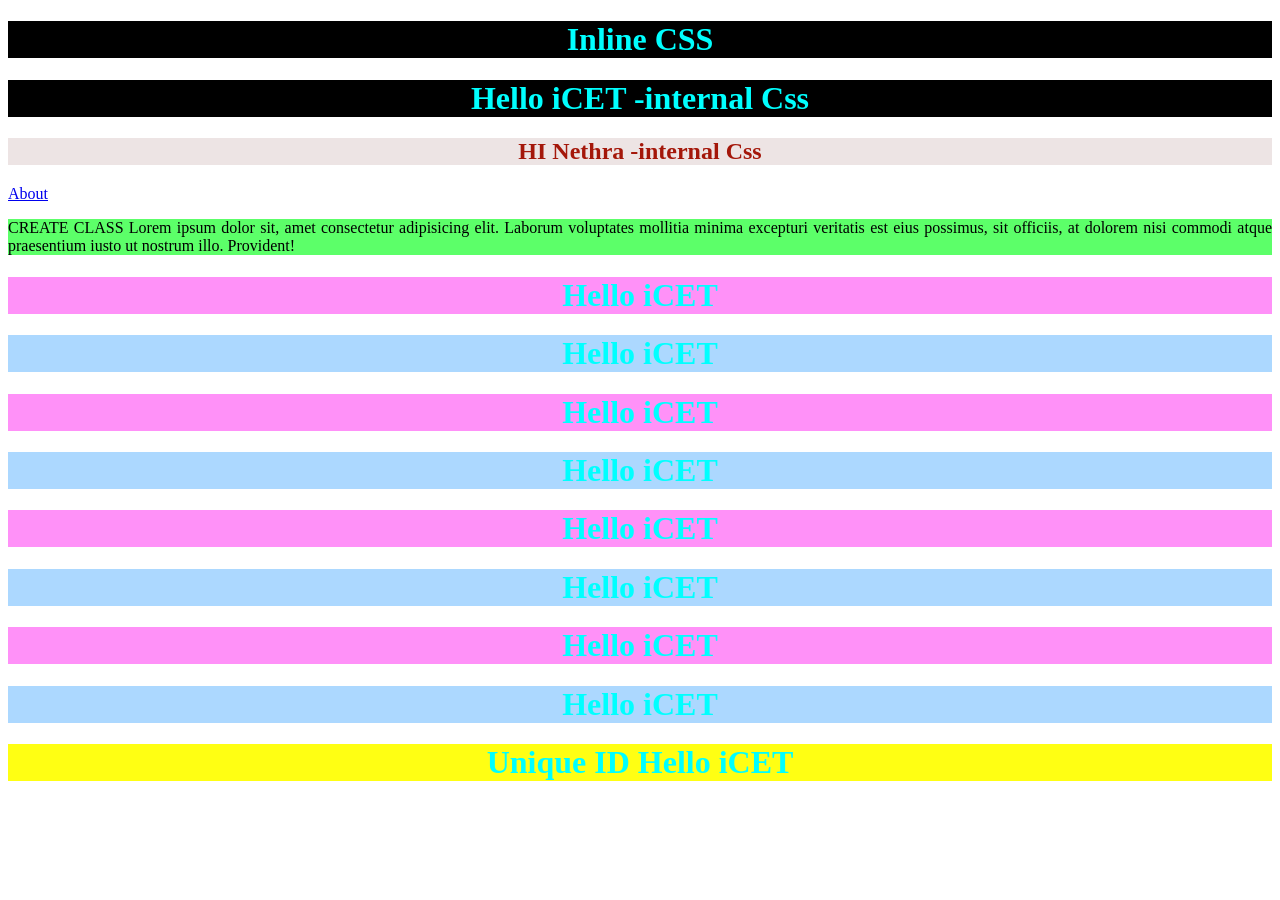
==== index.html @ 25a72c87 "commit_id" ====
<!DOCTYPE html>
<html lang="en">
<head>
    <meta charset="UTF-8">
    <meta name="viewport" content="width=device-width, initial-scale=1.0">
    <title>Document</title>
    <link rel="stylesheet" href="css/style.css">

</head>

<body>
    <h1 text-align: center; background-color:burlywood; color: aqua;>Inline CSS</h1>
    <h1>Hello iCET -internal Css</h1>
    <h2>HI Nethra -internal Css</h2>
    <a href="about.html">About</a>

    <p class="txtAlingment background">CREATE CLASS Lorem ipsum dolor sit, amet consectetur adipisicing elit. Laborum voluptates mollitia minima excepturi veritatis est eius possimus, sit officiis, at dolorem nisi commodi atque praesentium iusto ut nostrum illo. Provident!</p>
    
    <h1 class="odd">Hello iCET</h1>
    <h1 class="even">Hello iCET</h1>
    <h1 class="odd">Hello iCET</h1>
    <h1 class="even">Hello iCET</h1>
    <h1 class="odd">Hello iCET</h1>
    <h1 class="even">Hello iCET</h1>
    <h1 class="odd">Hello iCET</h1>
    <h1 class="even">Hello iCET</h1>


    <h1 id="title">Unique ID Hello iCET</h1>

</body>
</html>
---- css/style.css ----
h1 {
        text-align: center; 
        background-color:black; 
        color: aqua;

    }

 h2 {
        text-align: center; 
        background-color:rgb(237, 228, 228); 
        color: rgb(164, 23, 10);

    }

.hero{
    background-color: rgb(255, 115, 183);
}

.txtAlingment{
    text-align: justify;
}

.background{
    background-color: rgb(92, 255, 105);
}
.odd{
    background-color: rgb(255, 145, 248);
}
.even{
    background-color: rgb(172, 216, 255);
}

#title{
    background-color: rgb(255, 255, 19);
}
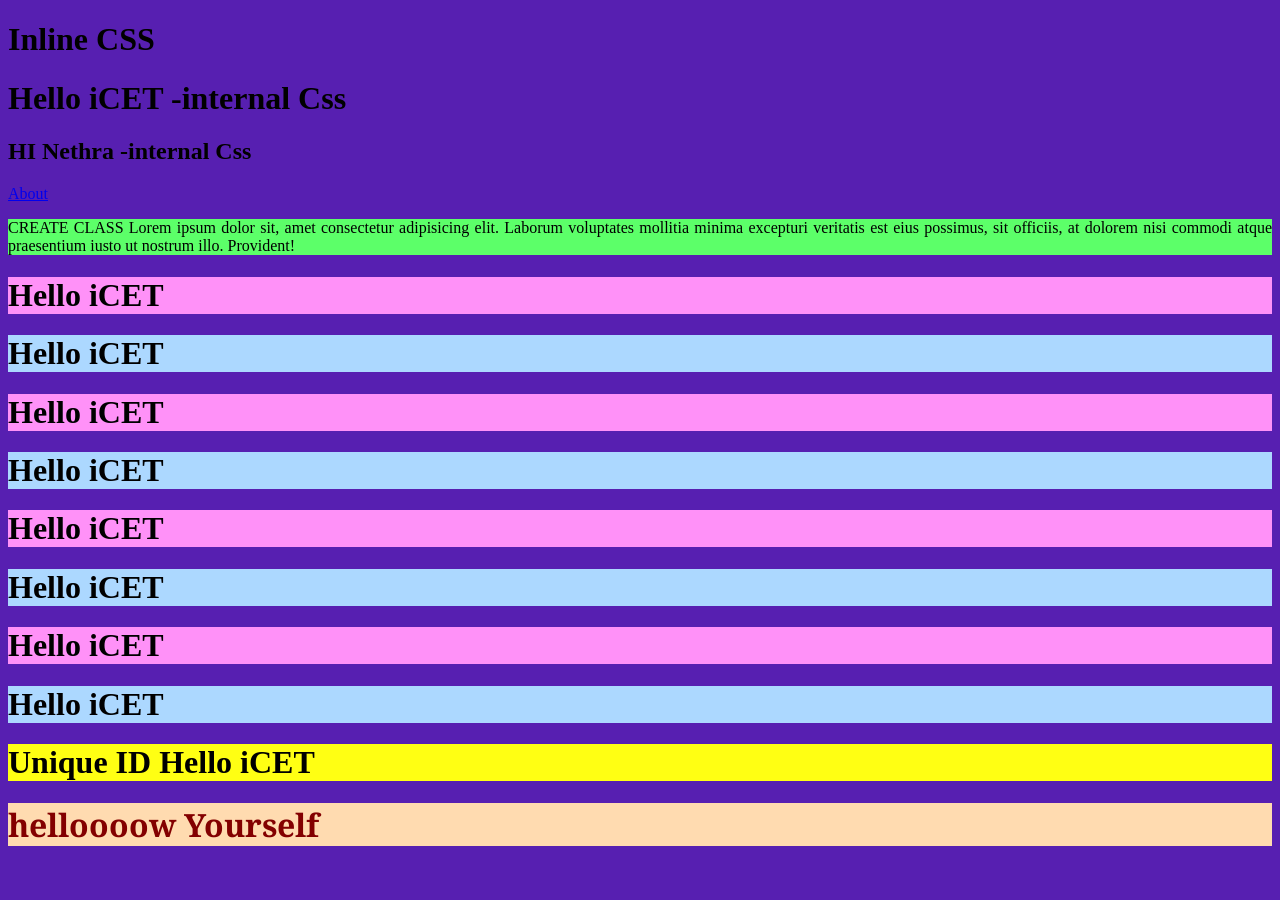
==== commit 40df1a74: "commit_googlefont" ====
--- a/index.html
+++ b/index.html
@@ -28,5 +28,8 @@
 
     <h1 id="title">Unique ID Hello iCET</h1>
 
+
+    <h1 class="helloText">helloooow Yourself </h1>
+
 </body>
 </html>
--- a/css/style.css
+++ b/css/style.css
@@ -1,4 +1,5 @@
- h1 {
+@import url('https://fonts.googleapis.com/css2?family=Noto+Serif:ital,wght@0,100..900;1,100..900&display=swap');
+ /* h1 {
         text-align: center; 
         background-color:black; 
         color: aqua;
@@ -10,7 +11,7 @@
         background-color:rgb(237, 228, 228); 
         color: rgb(164, 23, 10);
 
-    }
+    } */
 
 .hero{
     background-color: rgb(255, 115, 183);
@@ -32,4 +33,14 @@
 
 #title{
     background-color: rgb(255, 255, 19);
-}+}
+*{
+    background-color: rgb(87, 31, 177);
+}
+
+.helloText{
+    background-color: #FFDBB0;
+    color: #830000;
+    font-family: "Noto Serif", serif;
+}
+
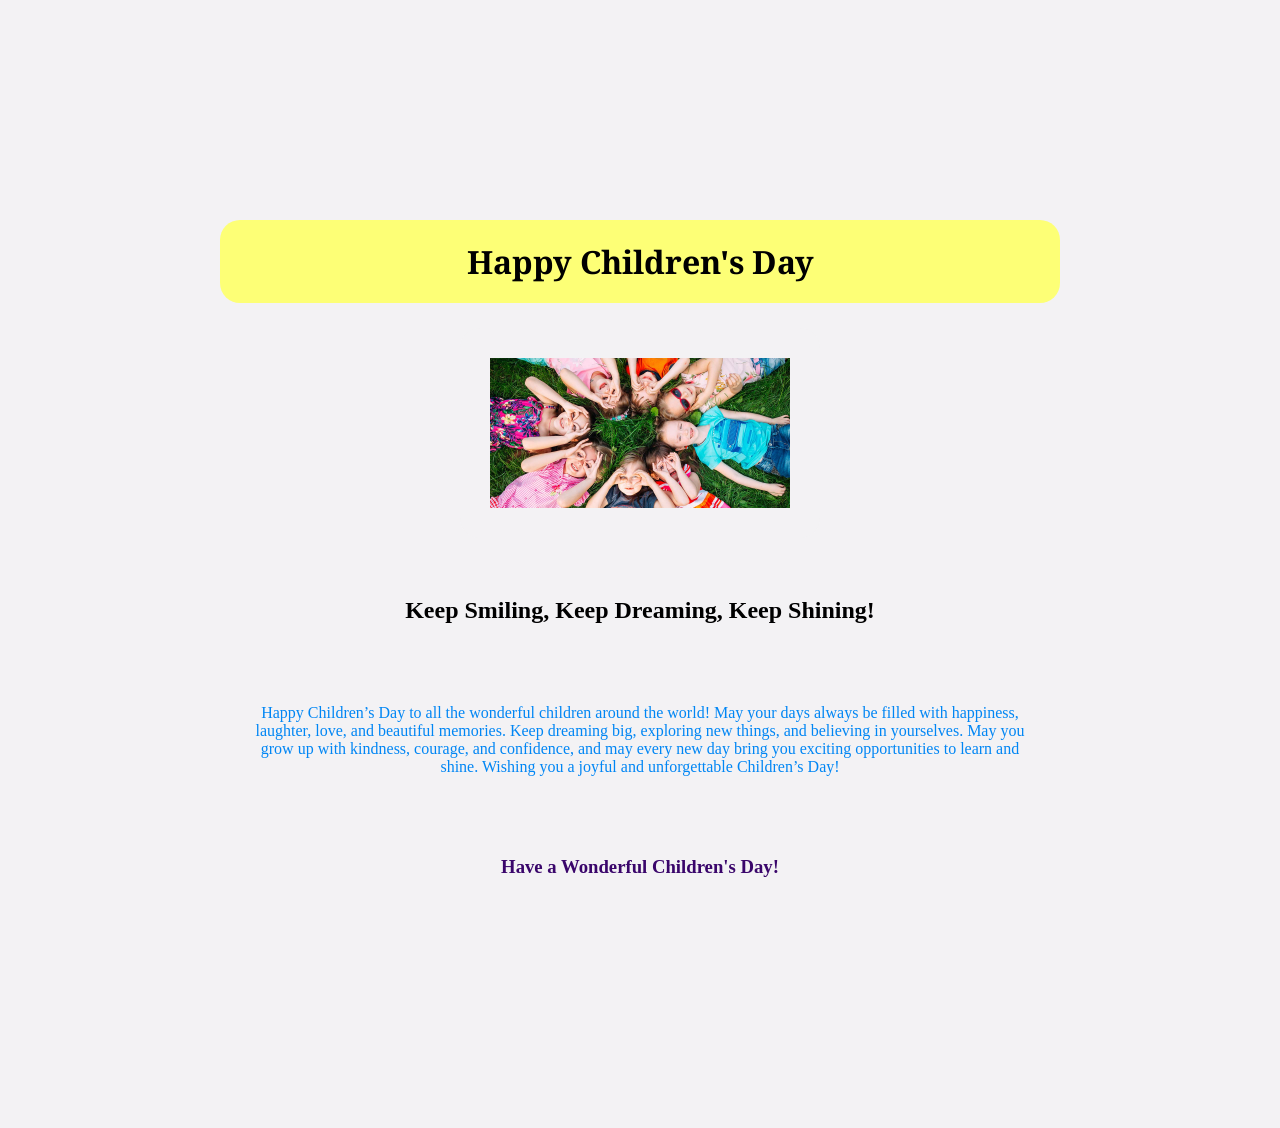
==== commit 24c98dc7: "commit_card" ====
--- a/index.html
+++ b/index.html
@@ -9,27 +9,17 @@
 </head>
 
 <body>
-    <h1 text-align: center; background-color:burlywood; color: aqua;>Inline CSS</h1>
-    <h1>Hello iCET -internal Css</h1>
-    <h2>HI Nethra -internal Css</h2>
-    <a href="about.html">About</a>
-
-    <p class="txtAlingment background">CREATE CLASS Lorem ipsum dolor sit, amet consectetur adipisicing elit. Laborum voluptates mollitia minima excepturi veritatis est eius possimus, sit officiis, at dolorem nisi commodi atque praesentium iusto ut nostrum illo. Provident!</p>
-    
-    <h1 class="odd">Hello iCET</h1>
-    <h1 class="even">Hello iCET</h1>
-    <h1 class="odd">Hello iCET</h1>
-    <h1 class="even">Hello iCET</h1>
-    <h1 class="odd">Hello iCET</h1>
-    <h1 class="even">Hello iCET</h1>
-    <h1 class="odd">Hello iCET</h1>
-    <h1 class="even">Hello iCET</h1>
-
-
-    <h1 id="title">Unique ID Hello iCET</h1>
-
-
-    <h1 class="helloText">helloooow Yourself </h1>
+    <div>
+        <center>
+            <h1 class="card_title">Happy Children's Day</h1>
+            <img class="card_img" 
+            src="img/hero.jpg" width="300" alt="">
+            <h2> Keep Smiling, Keep Dreaming, Keep Shining! </h2>
+            
+            <p class="description">Happy Children’s Day to all the wonderful children around the world! May your days always be filled with happiness, laughter, love, and beautiful memories. Keep dreaming big, exploring new things, and believing in yourselves. May you grow up with kindness, courage, and confidence, and may every new day bring you exciting opportunities to learn and shine. Wishing you a joyful and unforgettable Children’s Day! </p>
+            <h3 class="end"> Have a Wonderful Children's Day! </h3>
+        </center>
+    </div>
 
 </body>
 </html>
--- a/css/style.css
+++ b/css/style.css
@@ -1,5 +1,5 @@
-@import url('https://fonts.googleapis.com/css2?family=Noto+Serif:ital,wght@0,100..900;1,100..900&display=swap');
- /* h1 {
+@import url('https://fonts.googleapis.com/css2?family=Alfa+Slab+One&family=Noto+Serif:ital,wght@0,100..900;1,100..900&display=swap');
+/*  h1 {
         text-align: center; 
         background-color:black; 
         color: aqua;
@@ -13,7 +13,7 @@
 
     } */
 
-.hero{
+/*.hero{
     background-color: rgb(255, 115, 183);
 }
 
@@ -39,8 +39,45 @@
 }
 
 .helloText{
-    background-color: #FFDBB0;
-    color: #830000;
+    background-color: #003112;
+    color: #0c7919;
     font-family: "Noto Serif", serif;
-}
 
+    padding: 20px;
+    margin: 100px;
+
+    text-align: center;
+
+    border: 5px solid #19fa1d;*/
+
+    .card_img{
+        
+        margin:5px;
+        border-radius: 20px ;
+        
+    }
+
+    .card_title{
+
+        background-color: rgb(253, 255, 118);
+        padding: 20px;
+        border-radius: 20px;
+        font-family: "Noto Serif", serif;
+       
+    }
+
+    .description{
+       
+        
+        color: rgb(0, 134, 244);
+    }
+
+    *{
+        padding: 30px;
+        background-color: rgb(243, 242, 244);
+        margin: 20px ;
+       
+    }
+    .end{
+        color: rgb(58, 6, 107);
+    }
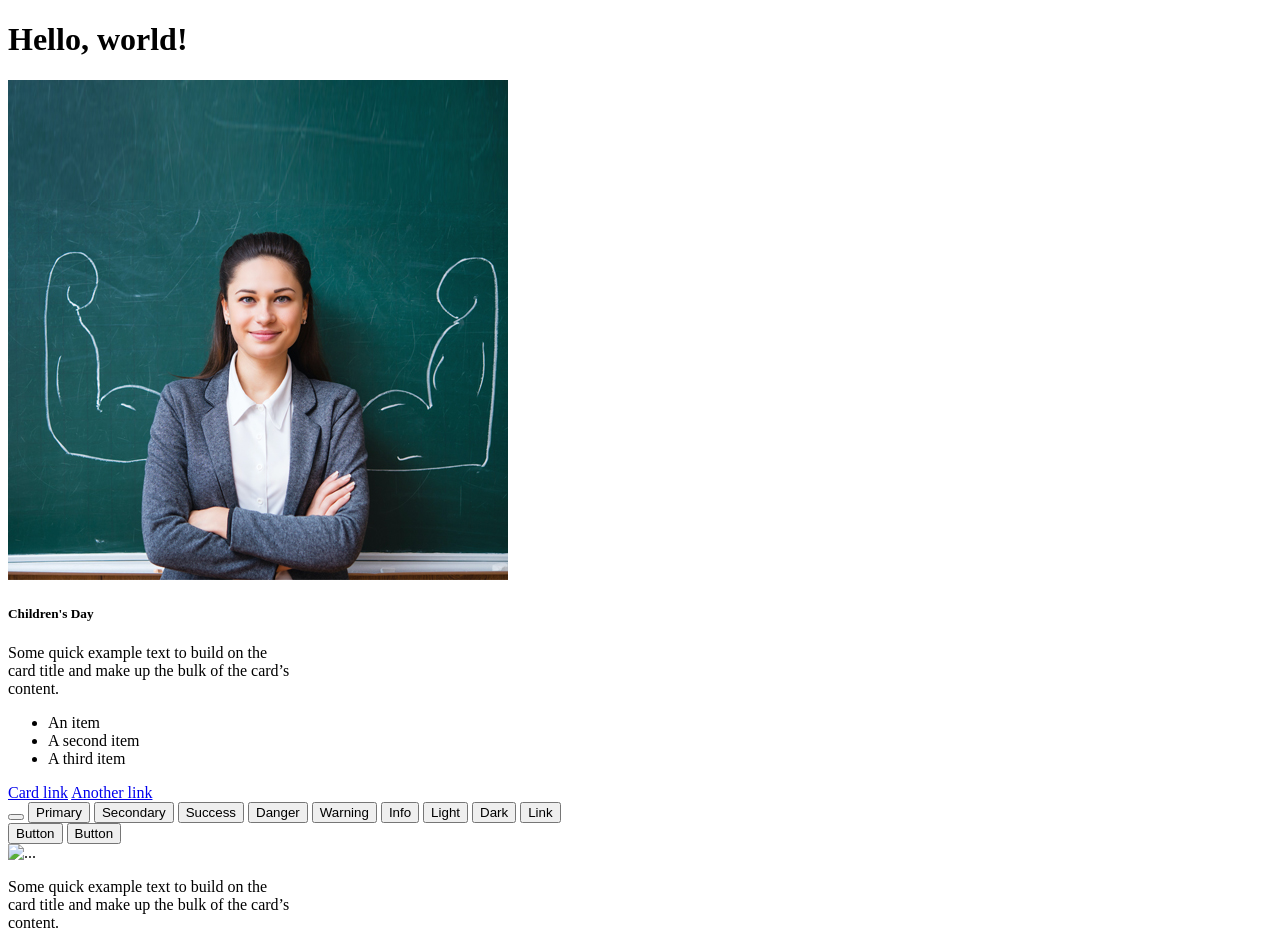
==== commit 868fb9fc: "commit_boostrap" ====
--- a/index.html
+++ b/index.html
@@ -1,25 +1,58 @@
-<!DOCTYPE html>
+<!doctype html>
 <html lang="en">
-<head>
-    <meta charset="UTF-8">
-    <meta name="viewport" content="width=device-width, initial-scale=1.0">
-    <title>Document</title>
-    <link rel="stylesheet" href="css/style.css">
+  <head>
+    <meta charset="utf-8">
+    <meta name="viewport" content="width=device-width, initial-scale=1">
+    <title>Bootstrap demo</title>
+  </head>
+  <body>
 
-</head>
+    <h1>Hello, world!</h1>
 
-<body>
-    <div>
-        <center>
-            <h1 class="card_title">Happy Children's Day</h1>
-            <img class="card_img" 
-            src="img/hero.jpg" width="300" alt="">
-            <h2> Keep Smiling, Keep Dreaming, Keep Shining! </h2>
-            
-            <p class="description">Happy Children’s Day to all the wonderful children around the world! May your days always be filled with happiness, laughter, love, and beautiful memories. Keep dreaming big, exploring new things, and believing in yourselves. May you grow up with kindness, courage, and confidence, and may every new day bring you exciting opportunities to learn and shine. Wishing you a joyful and unforgettable Children’s Day! </p>
-            <h3 class="end"> Have a Wonderful Children's Day! </h3>
-        </center>
-    </div>
+    <div class="card" style="width: 18rem;">
+  <img src="img/Teacher-Education.jpg" width="" class="card-img-top" alt="...">
+  <div class="card-body">
+    <h5 class="card-title">Children's Day</h5>
+    <p class="card-text">Some quick example text to build on the card title and make up the bulk of the card’s content.</p>
+  </div>
+  <ul class="list-group list-group-flush">
+    <li class="list-group-item">An item</li>
+    <li class="list-group-item">A second item</li>
+    <li class="list-group-item">A third item</li>
+  </ul>
+  <div class="card-body">
+    <a href="#" class="card-link">Card link</a>
+    <a href="#" class="card-link">Another link</a>
+  </div>
+</div>
+     <button type="button" class="btn-close" aria-label="Close"></button>
 
-</body>
+        <button type="button" class="btn btn-primary">Primary</button>
+        <button type="button" class="btn btn-secondary">Secondary</button>
+        <button type="button" class="btn btn-success">Success</button>
+        <button type="button" class="btn btn-danger">Danger</button>
+        <button type="button" class="btn btn-warning">Warning</button>
+        <button type="button" class="btn btn-info">Info</button>
+        <button type="button" class="btn btn-light">Light</button>
+        <button type="button" class="btn btn-dark">Dark</button>
+
+        <button type="button" class="btn btn-link">Link</button>
+
+        <div class="d-grid gap-2 col-6 mx-auto">
+        <button class="btn btn-primary" type="button">Button</button>
+        <button class="btn btn-primary" type="button">Button</button>
+        </div>
+
+        <div class="card" style="width: 18rem;">
+        <img src="..." class="card-img-top" alt="...">
+        <div class="card-body">
+            <p class="card-text">Some quick example text to build on the card title and make up the bulk of the card’s content.</p>
+        </div>
+        </div>
+
+        
+
+
+
+        </body>
 </html>
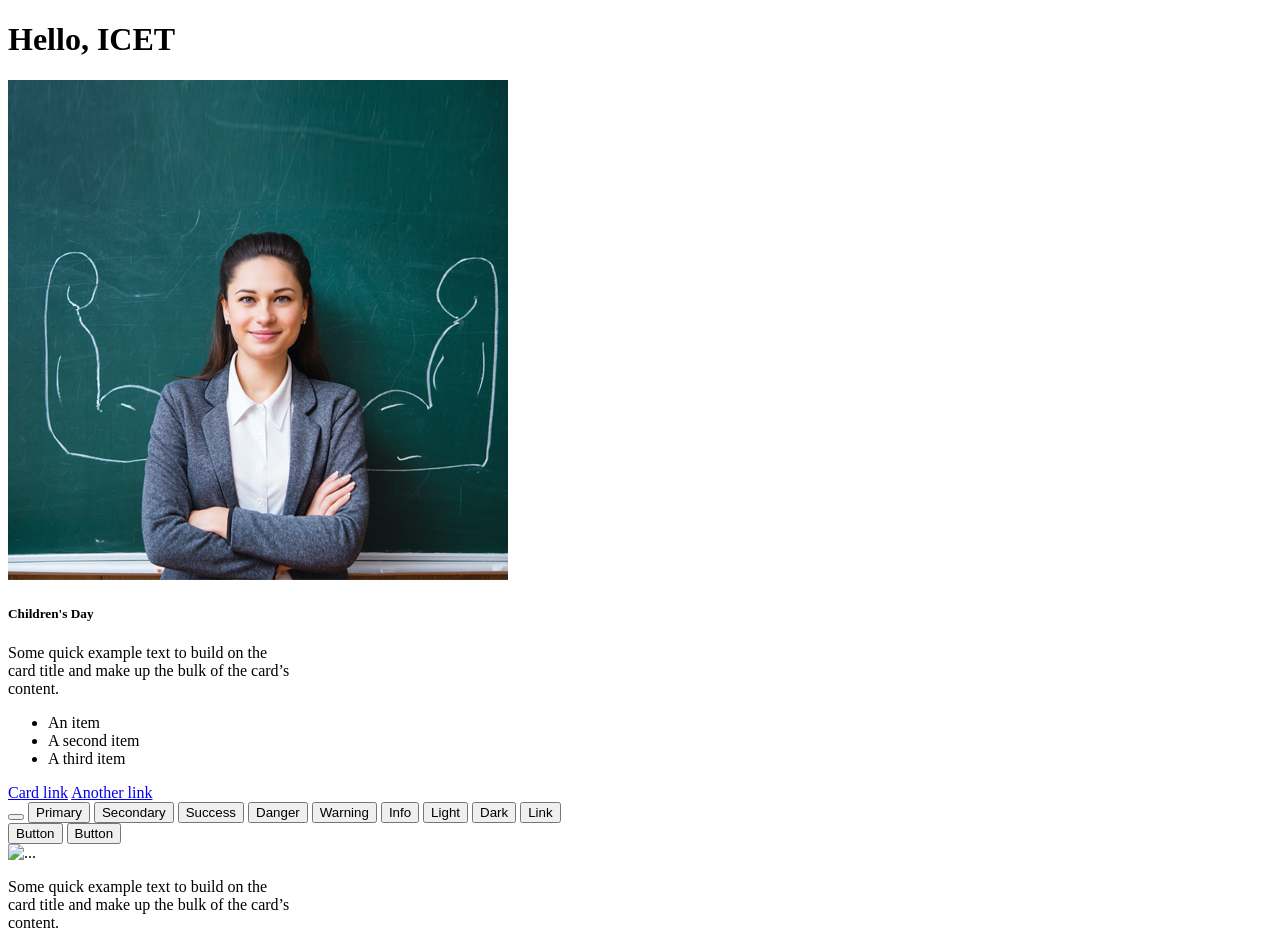
==== commit 68a3d201: "commit_title" ====
--- a/index.html
+++ b/index.html
@@ -7,7 +7,7 @@
   </head>
   <body>
 
-    <h1>Hello, world!</h1>
+    <h1>Hello, ICET</h1>
 
     <div class="card" style="width: 18rem;">
   <img src="img/Teacher-Education.jpg" width="" class="card-img-top" alt="...">
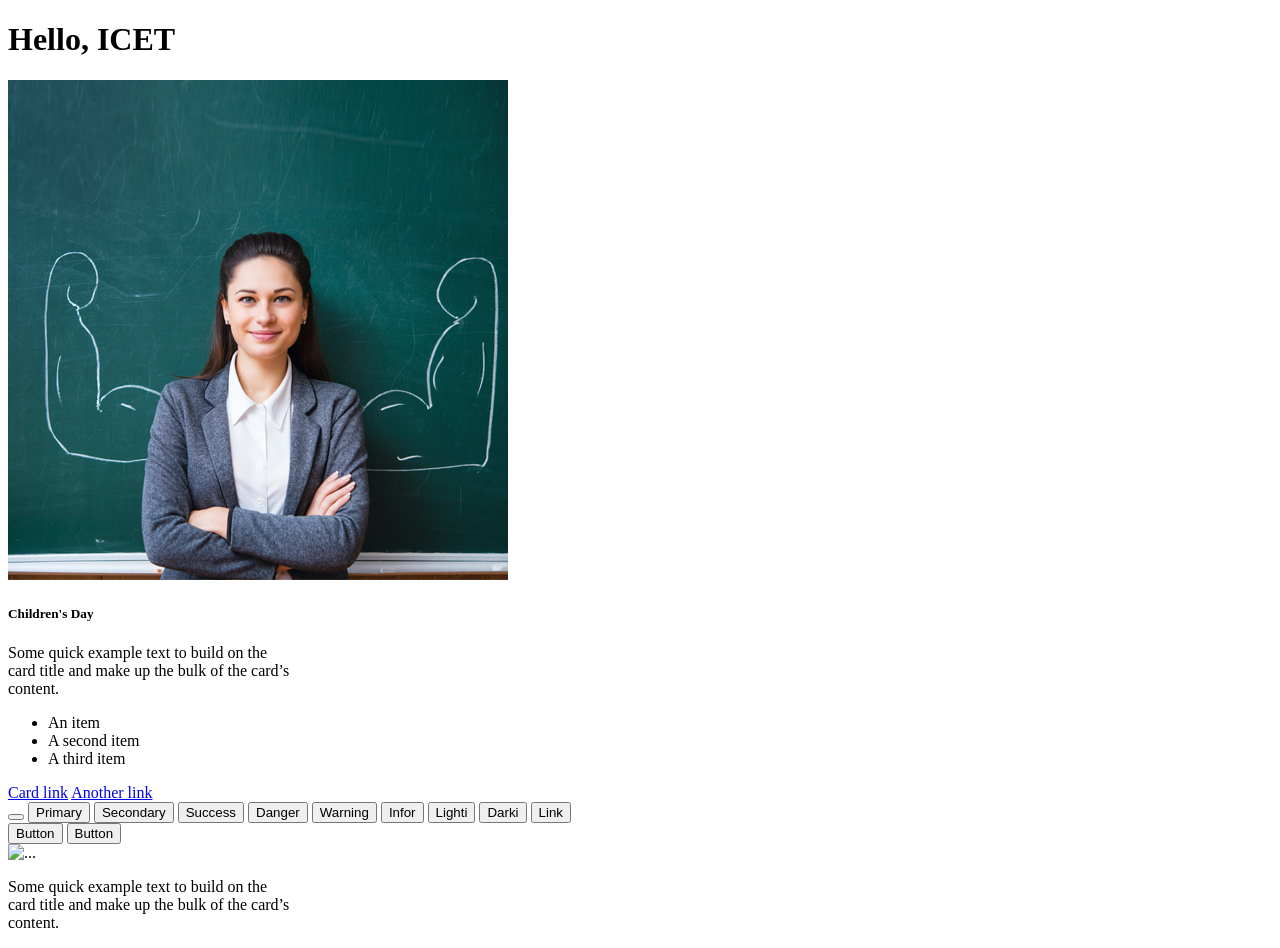
==== commit 3b32e791: "commit_button" ====
--- a/index.html
+++ b/index.html
@@ -32,9 +32,9 @@
         <button type="button" class="btn btn-success">Success</button>
         <button type="button" class="btn btn-danger">Danger</button>
         <button type="button" class="btn btn-warning">Warning</button>
-        <button type="button" class="btn btn-info">Info</button>
-        <button type="button" class="btn btn-light">Light</button>
-        <button type="button" class="btn btn-dark">Dark</button>
+        <button type="button" class="btn btn-info">Infor</button>
+        <button type="button" class="btn btn-light">Lighti</button>
+        <button type="button" class="btn btn-dark">Darki</button>
 
         <button type="button" class="btn btn-link">Link</button>
 
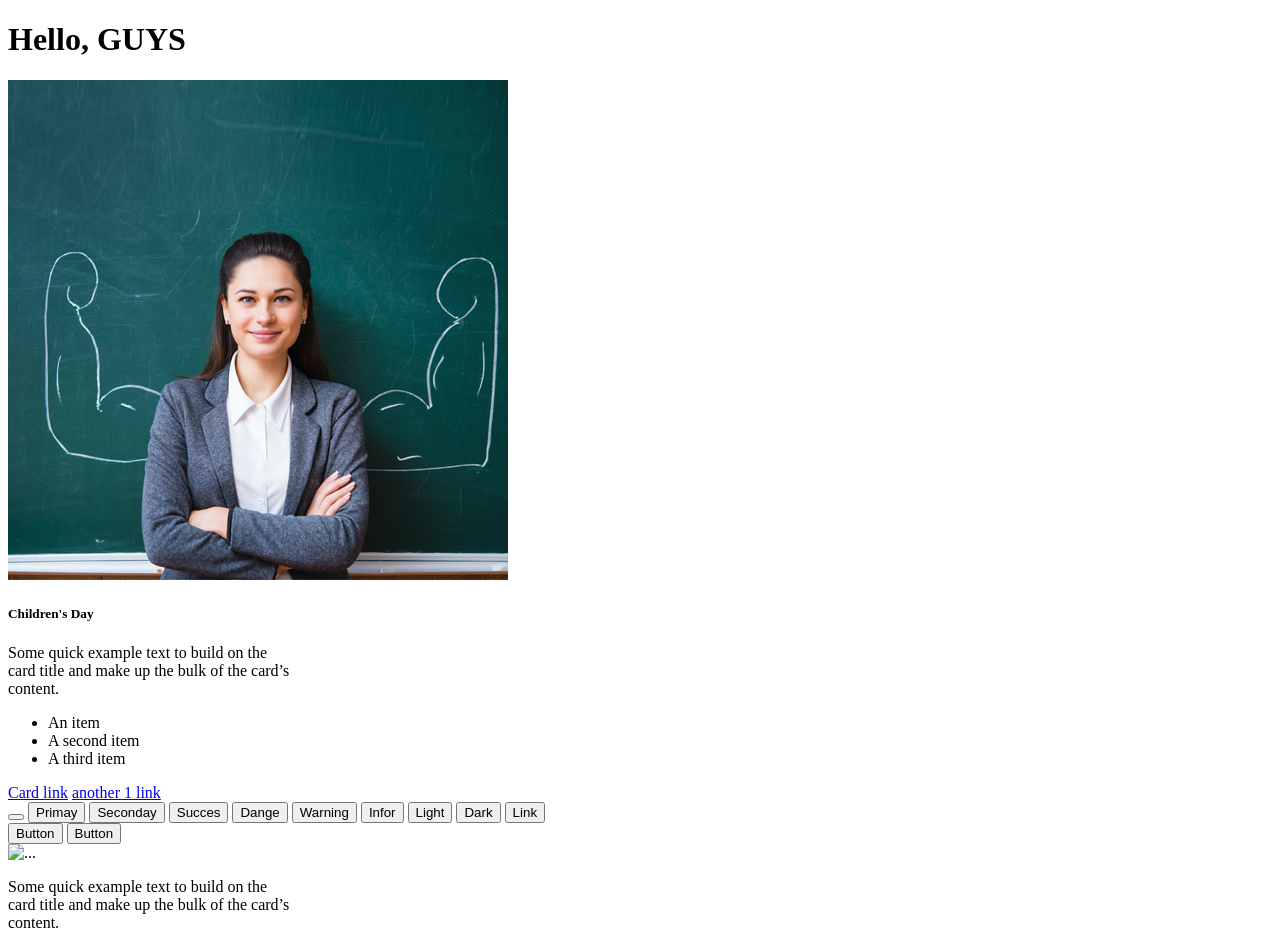
==== commit c3a40e12: "commit_1" ====
--- a/index.html
+++ b/index.html
@@ -7,7 +7,7 @@
   </head>
   <body>
 
-    <h1>Hello, ICET</h1>
+    <h1>Hello, GUYS</h1>
 
     <div class="card" style="width: 18rem;">
   <img src="img/Teacher-Education.jpg" width="" class="card-img-top" alt="...">
@@ -22,19 +22,19 @@
   </ul>
   <div class="card-body">
     <a href="#" class="card-link">Card link</a>
-    <a href="#" class="card-link">Another link</a>
+    <a href="#" class="card-link">another 1 link</a>
   </div>
 </div>
      <button type="button" class="btn-close" aria-label="Close"></button>
 
-        <button type="button" class="btn btn-primary">Primary</button>
-        <button type="button" class="btn btn-secondary">Secondary</button>
-        <button type="button" class="btn btn-success">Success</button>
-        <button type="button" class="btn btn-danger">Danger</button>
+        <button type="button" class="btn btn-primary">Primay</button>
+        <button type="button" class="btn btn-secondary">Seconday</button>
+        <button type="button" class="btn btn-success">Succes</button>
+        <button type="button" class="btn btn-danger">Dange</button>
         <button type="button" class="btn btn-warning">Warning</button>
         <button type="button" class="btn btn-info">Infor</button>
-        <button type="button" class="btn btn-light">Lighti</button>
-        <button type="button" class="btn btn-dark">Darki</button>
+        <button type="button" class="btn btn-light">Light</button>
+        <button type="button" class="btn btn-dark">Dark</button>
 
         <button type="button" class="btn btn-link">Link</button>
 
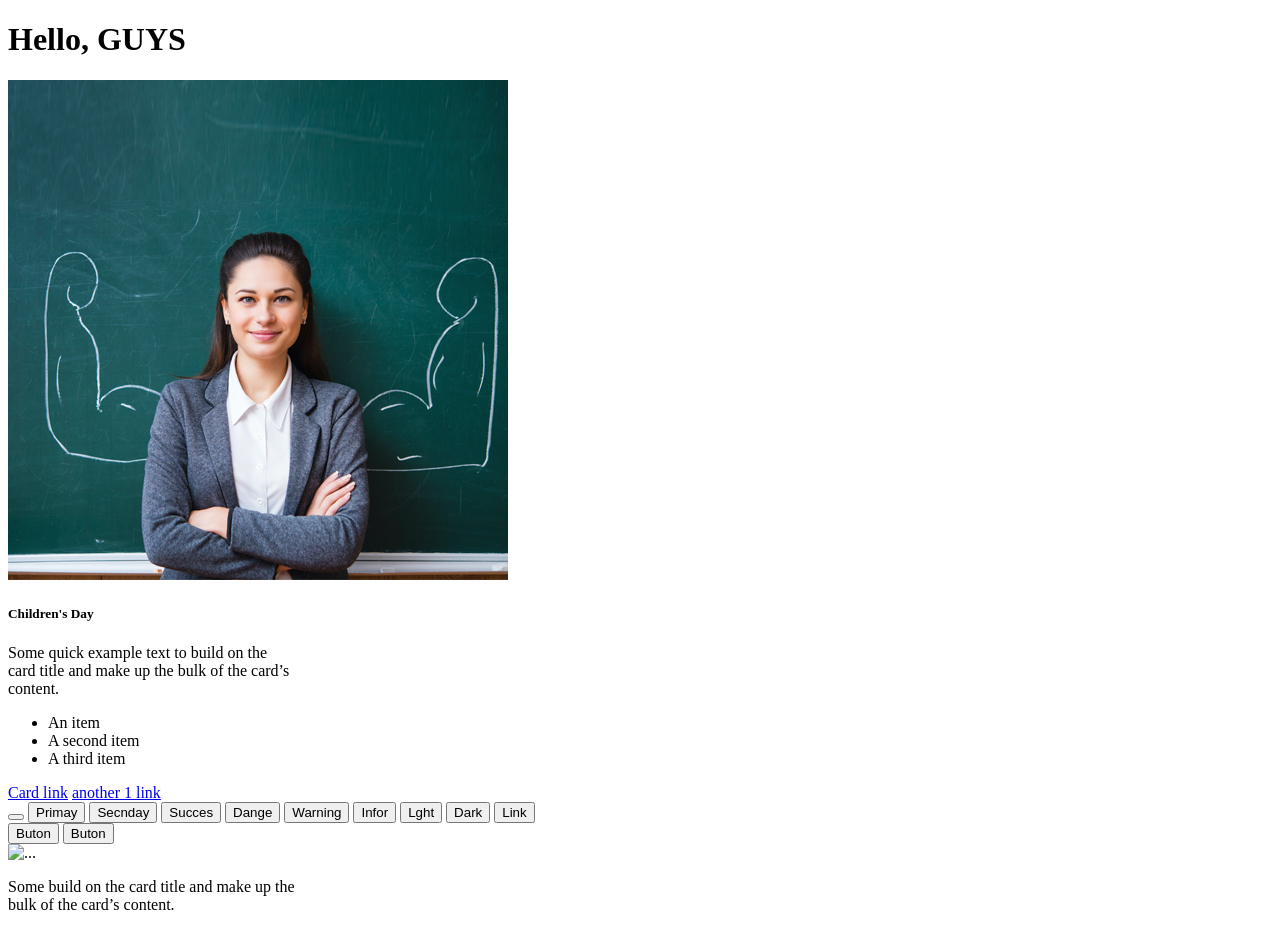
==== commit 3c7bca62: "commit_p" ====
--- a/index.html
+++ b/index.html
@@ -28,25 +28,25 @@
      <button type="button" class="btn-close" aria-label="Close"></button>
 
         <button type="button" class="btn btn-primary">Primay</button>
-        <button type="button" class="btn btn-secondary">Seconday</button>
+        <button type="button" class="btn btn-secondary">Secnday</button>
         <button type="button" class="btn btn-success">Succes</button>
         <button type="button" class="btn btn-danger">Dange</button>
         <button type="button" class="btn btn-warning">Warning</button>
         <button type="button" class="btn btn-info">Infor</button>
-        <button type="button" class="btn btn-light">Light</button>
+        <button type="button" class="btn btn-light">Lght</button>
         <button type="button" class="btn btn-dark">Dark</button>
 
         <button type="button" class="btn btn-link">Link</button>
 
         <div class="d-grid gap-2 col-6 mx-auto">
-        <button class="btn btn-primary" type="button">Button</button>
-        <button class="btn btn-primary" type="button">Button</button>
+        <button class="btn btn-primary" type="button">Buton</button>
+        <button class="btn btn-primary" type="button">Buton</button>
         </div>
 
         <div class="card" style="width: 18rem;">
         <img src="..." class="card-img-top" alt="...">
         <div class="card-body">
-            <p class="card-text">Some quick example text to build on the card title and make up the bulk of the card’s content.</p>
+            <p class="card-text">Some build on the card title and make up the bulk of the card’s content.</p>
         </div>
         </div>
 
